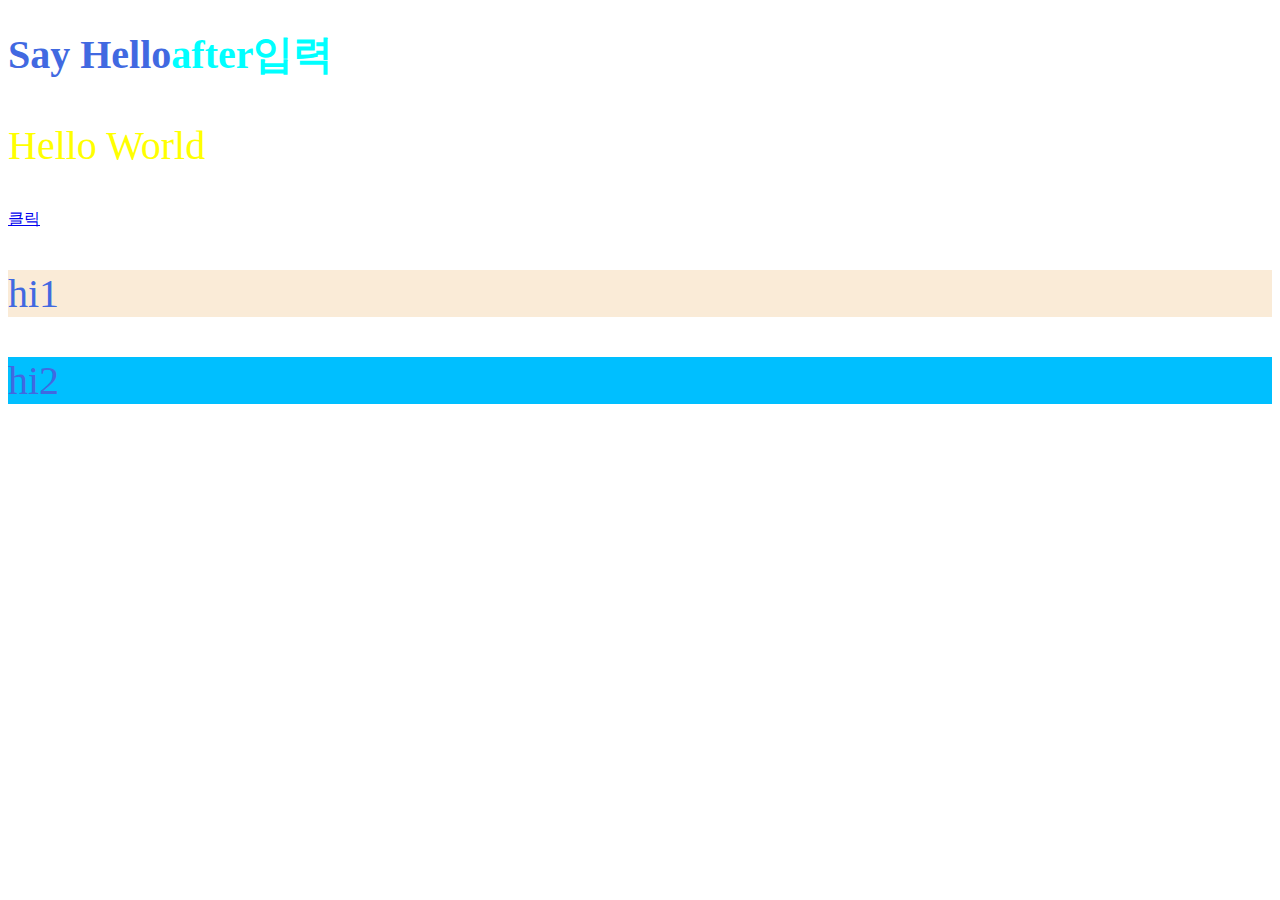
==== style.html @ 6b46ce13 "add CSS file" ====
<!DOCTYPE html>
<html lang="ko">
<head>
    <meta charset="UTF-8">
    <title>Title</title>
    <link rel="stylesheet" href="style.css">
    <style>
        p:hover{
            color:pink;
        }
        h1::after{
            content:"after입력";
            color:aqua;
        }
        .blue{
            background-color: antiquewhite;
        }
        div{
            background-color: deepskyblue;
            font-size:10px; /*크기 상속안됨*/
        }
    </style>
</head>
<body>
    <h1>Say Hello</h1>
    <p style="color:yellow;">Hello World</p> <!-- 우선순위 !important 빼고 가장높음 -->
    <a href="#">클릭</a>
    <p class="blue">
        hi1
    </p>
    <div>
        <p class="blue2">
            hi2
        </p>
    </div>
</body>
</html>
---- style.css ----
h1,p{
    color:royalblue;
    font-size: 40px;

}
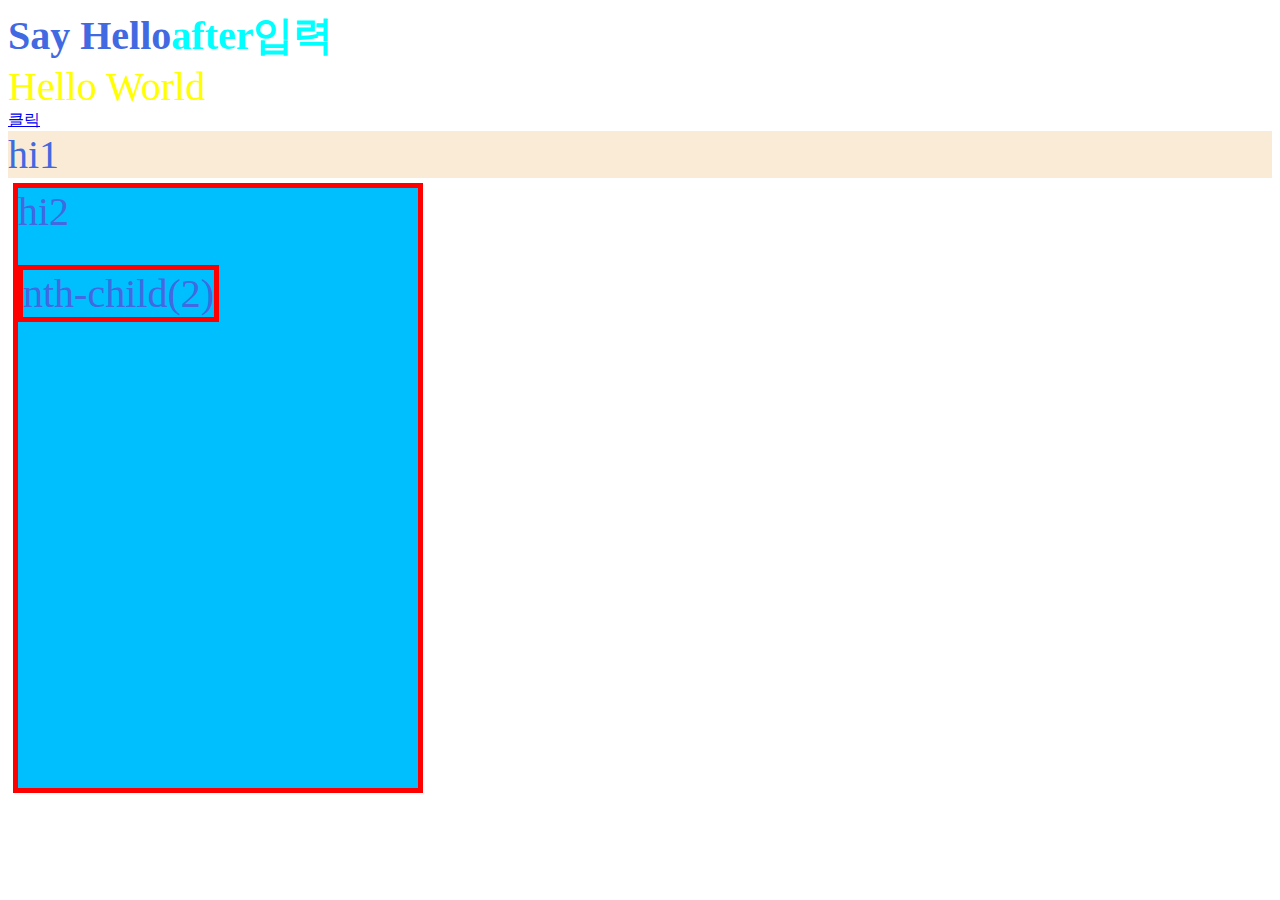
==== commit aa610e8e: "Fix CSS" ====
--- a/style.html
+++ b/style.html
@@ -18,7 +18,18 @@
         div{
             background-color: deepskyblue;
             font-size:10px; /*크기 상속안됨*/
+            border: 5px solid red;
+            margin:5px;
+            width:400px;
+            height:600px;
+
         }
+        div #p2{ /*클래스보다 우선순위 높은 id*/
+            margin:30px auto 30px auto;
+            display:inline-block;  /*margin collapse를 해결하기 위함 */
+
+        }
+
     </style>
 </head>
 <body>
@@ -32,6 +43,9 @@
         <p class="blue2">
             hi2
         </p>
+        <p style="border:inherit;" id="p2">
+            nth-child(2)
+        </p>
     </div>
 </body>
 </html>--- a/style.css
+++ b/style.css
@@ -1,5 +1,5 @@
 h1,p{
     color:royalblue;
     font-size: 40px;
-
+    margin:0 auto;
 }